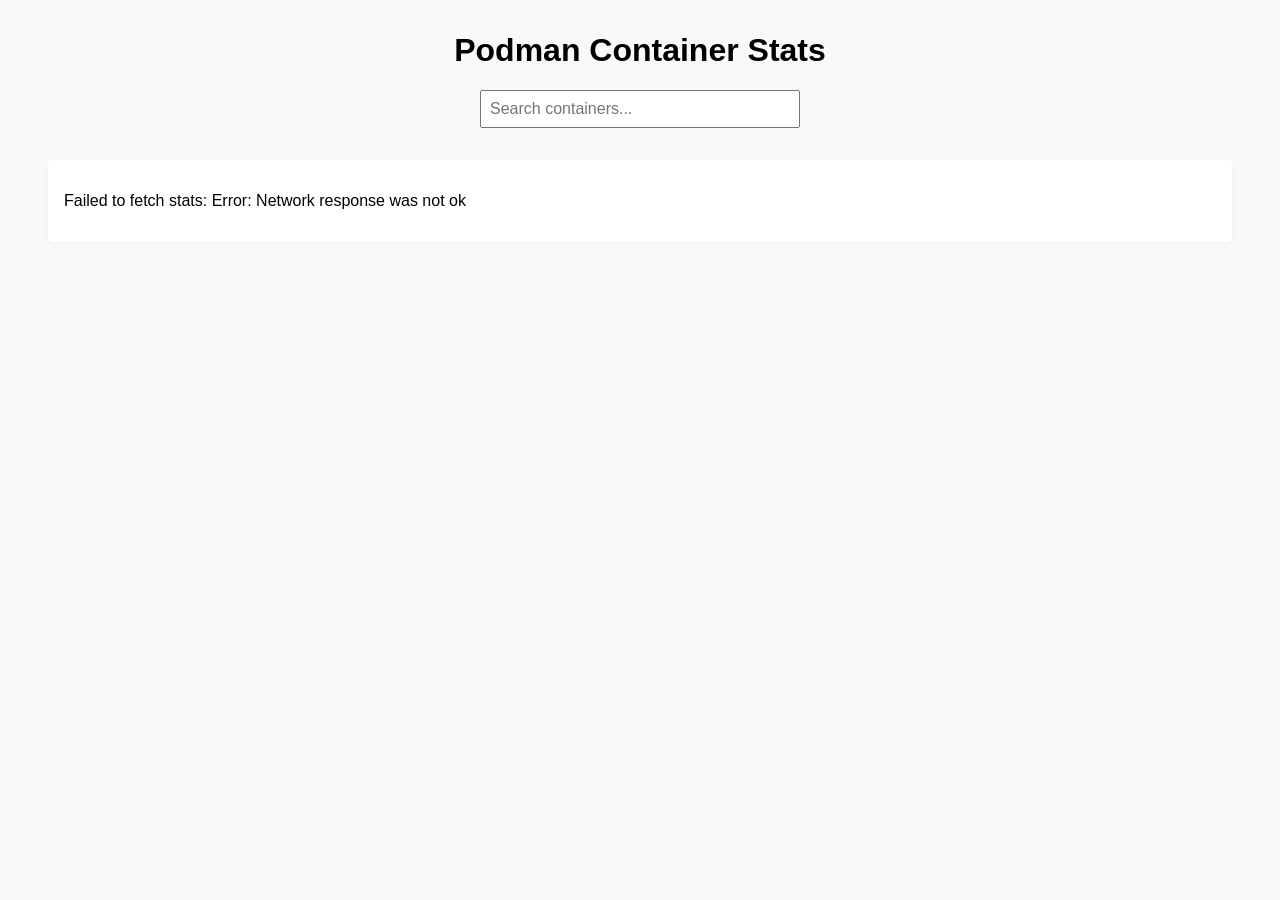
==== frontend/index.html @ f28c317b "Added frontend" ====
<!DOCTYPE html>
<html lang="en">
<head>
  <meta charset="UTF-8">
  <meta name="viewport" content="width=device-width, initial-scale=1.0">
  <title>Podman Container Stats</title>
  <link rel="stylesheet" href="style.css">
</head>
<body>
  <h1>Podman Container Stats</h1>
  <div class="search-container">
    <input type="text" id="searchInput" placeholder="Search containers...">
  </div>
  <div id="statsContainer">
    <!-- Container stats will be rendered here -->
  </div>
  <script src="script.js"></script>
</body>
</html>
---- frontend/style.css ----
body {
  font-family: Arial, sans-serif;
  background-color: #f7f9fa;
  margin: 0;
  padding: 0;
}

h1 {
  text-align: center;
  margin-top: 2rem;
}

.search-container {
  text-align: center;
  margin-bottom: 2rem;
}

#searchInput {
  width: 300px;
  padding: 8px;
  font-size: 1rem;
}

#statsContainer {
  width: 90%;
  margin: 0 auto;
  background: #fff;
  border-radius: 5px;
  padding: 1rem;
  box-shadow: 0 2px 8px rgba(0,0,0,0.04);
}

.table {
  width: 100%;
  border-collapse: collapse;
}

.table th, .table td {
  padding: 0.5rem 0.75rem;
  border-bottom: 1px solid #eee;
}

.table th {
  background: #e9eef1;
}
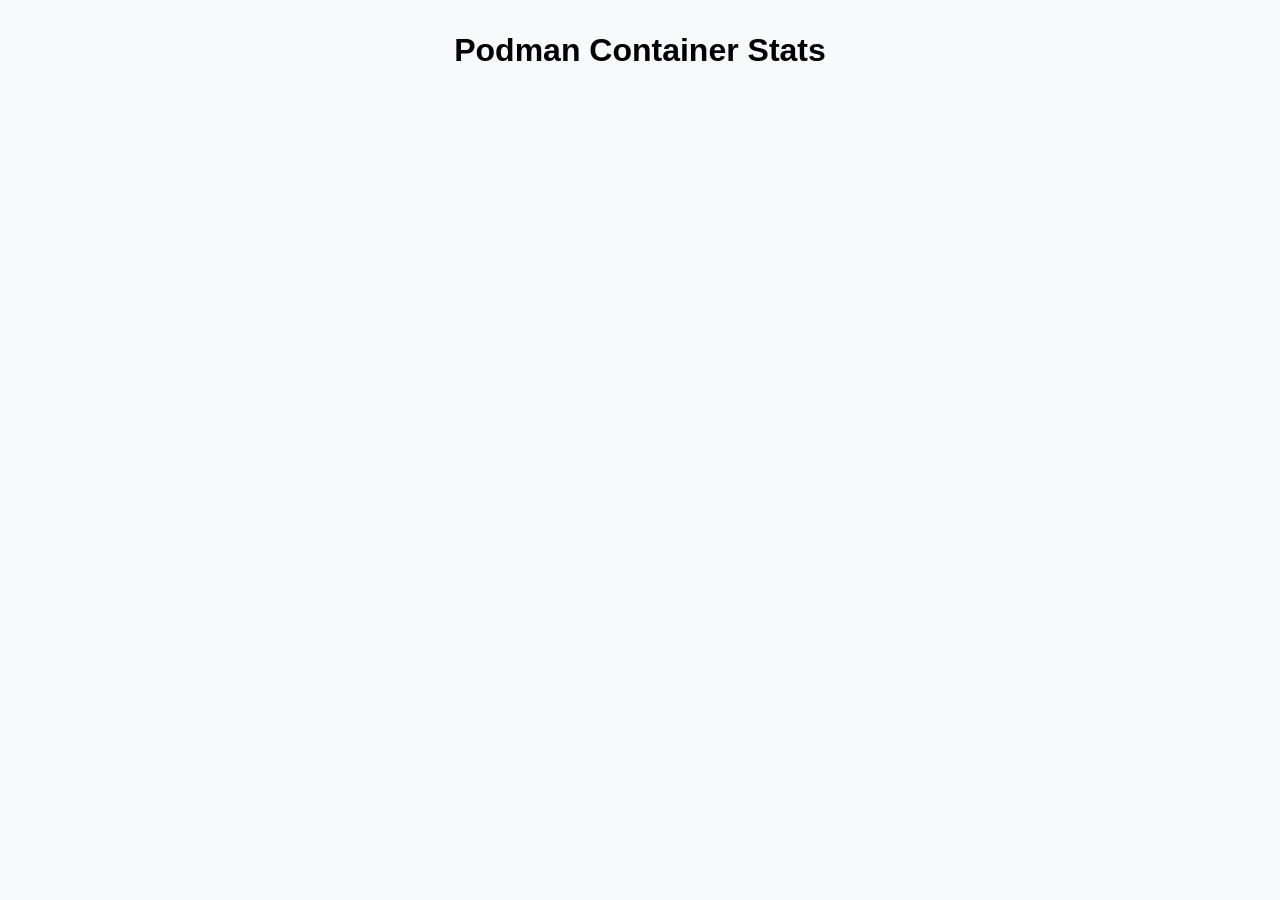
==== commit 0ace9d1d: "Removed search function from frontend for now" ====
--- a/frontend/index.html
+++ b/frontend/index.html
@@ -8,9 +8,6 @@
 </head>
 <body>
   <h1>Podman Container Stats</h1>
-  <div class="search-container">
-    <input type="text" id="searchInput" placeholder="Search containers...">
-  </div>
   <div id="statsContainer">
     <!-- Container stats will be rendered here -->
   </div>
--- a/frontend/style.css
+++ b/frontend/style.css
@@ -10,37 +10,76 @@
   margin-top: 2rem;
 }
 
+/* Search bar styling */
 .search-container {
-  text-align: center;
-  margin-bottom: 2rem;
+  width: 90%;
+  margin: 1rem auto;
+  display: flex;
+  justify-content: flex-end;
 }
 
 #searchInput {
-  width: 300px;
-  padding: 8px;
-  font-size: 1rem;
+  padding: 0.4em 1em;
+  border: 1px solid #bbb;
+  border-radius: 5px;
+  font-size: 1.2em;
 }
 
 #statsContainer {
-  width: 90%;
+  width: 92%;
   margin: 0 auto;
-  background: #fff;
-  border-radius: 5px;
-  padding: 1rem;
-  box-shadow: 0 2px 8px rgba(0,0,0,0.04);
+  background: none;
+  border-radius: 0;
+  padding: 0;
+  box-shadow: none;
+  display: flex;
+  flex-wrap: wrap;
+  gap: 2rem;
+  justify-content: center;
 }
 
-.table {
-  width: 100%;
-  border-collapse: collapse;
+/* Host and container boxes */
+.host-box {
+  background: #f0f5fa;
+  border-radius: 8px;
+  box-shadow: 0 4px 18px rgba(0,30,80,0.06);
+  padding: 1.4rem 1.2rem;
+  margin: 1.2rem 0.5rem;
+  min-width: 320px;
+  max-width: 440px;
+  flex: 1 1 380px;
+  display: flex;
+  flex-direction: column;
+  align-items: stretch;
 }
 
-.table th, .table td {
-  padding: 0.5rem 0.75rem;
-  border-bottom: 1px solid #eee;
+.host-box h2 {
+  font-size: 1.3em;
+  margin-bottom: 0.6em;
+  color: #08446a;
 }
 
-.table th {
-  background: #e9eef1;
+.container-box {
+  background: #fff;
+  border-radius: 6px;
+  margin-bottom: 13px;
+  padding: 0.7rem 1rem;
+  box-shadow: 0 1.5px 7px rgba(40,60,98,0.08);
+  display: flex;
+  flex-direction: column;
+  gap: 2px;
 }
 
+.container-box:last-child {
+  margin-bottom: 0;
+}
+
+
+.error-box {
+  color: #fff;
+  background: #ba4848;
+  border-radius: 5px;
+  padding: 0.65em 1em;
+  margin: 0.8em 0;
+}
+
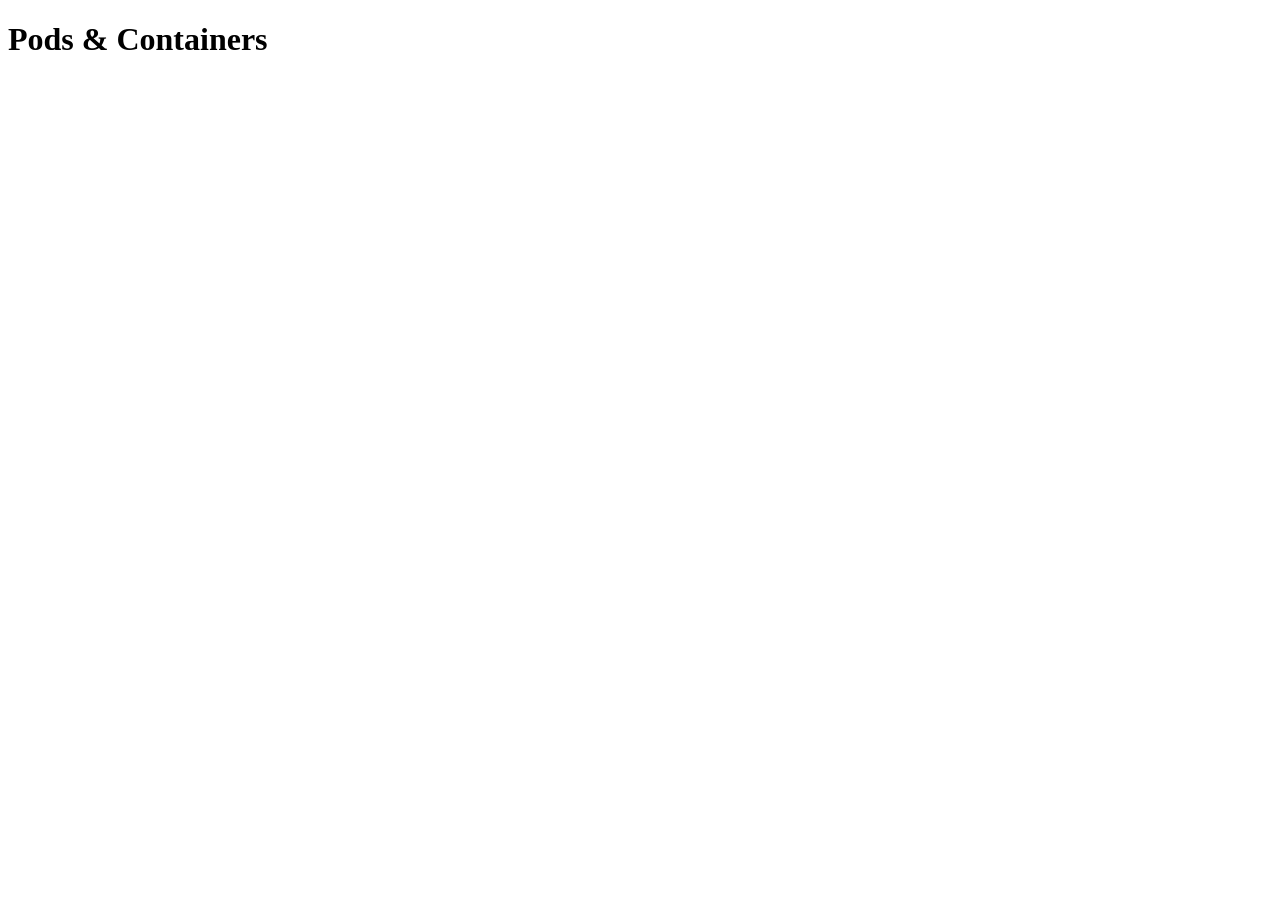
==== commit 190e92bb: "Rebuilding frontend" ====
--- a/frontend/index.html
+++ b/frontend/index.html
@@ -3,13 +3,12 @@
 <head>
   <meta charset="UTF-8">
   <meta name="viewport" content="width=device-width, initial-scale=1.0">
-  <title>Podman Container Stats</title>
-  <link rel="stylesheet" href="style.css">
+  <title>SealBoard Pods & Containers</title>
 </head>
 <body>
-  <h1>Podman Container Stats</h1>
-  <div id="statsContainer">
-    <!-- Container stats will be rendered here -->
+  <div id="app">
+    <h1>Pods & Containers</h1>
+    <div id="pods" style="display:flex;gap:2em;"></div>
   </div>
   <script src="script.js"></script>
 </body>
